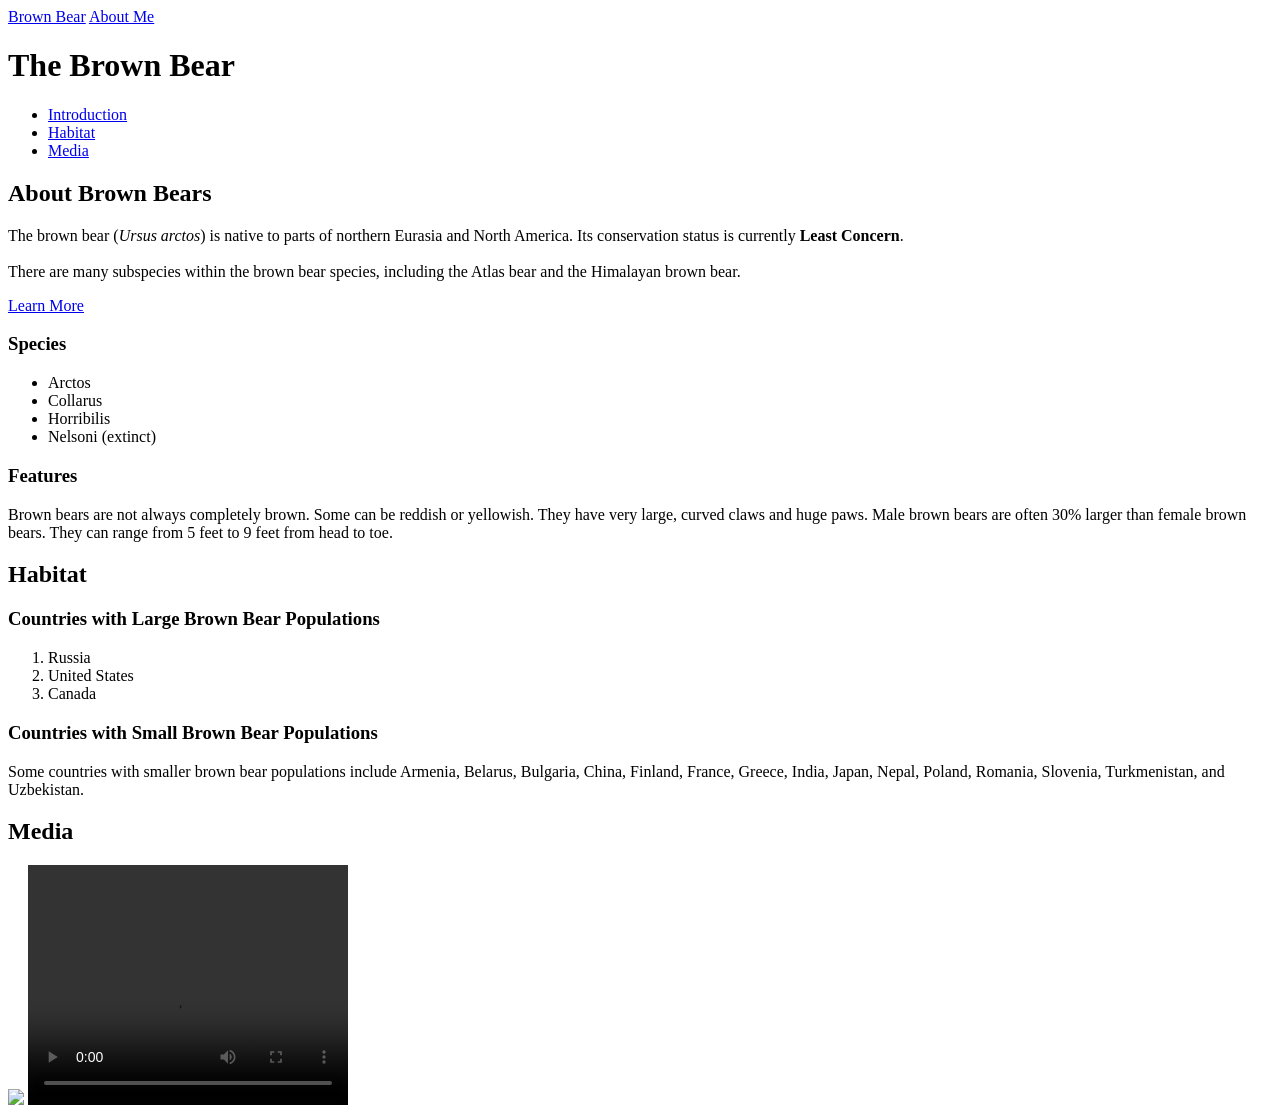
==== Learn HTML Structures/index.html @ 056009de "Completed HTML Structures" ====
<!DOCTYPE html>
<html>

<head>
  <title>Brown Bears</title>
</head>

<body>
  <nav>
    <a href="./index.html">Brown Bear</a>
    <a href="./aboutme.html">About Me</a>
  </nav>
  <h1>The Brown Bear</h1>
  <nav>
    <ul>
      <li><a href="#introduction">Introduction</a></li>
      <li><a href="#habitat">Habitat</a></li>
      <li><a href="#media">Media</a></li>
    </ul>
  </nav>
  <div id="introduction">
    <h2>About Brown Bears</h2>
    <p>The brown bear (<em>Ursus arctos</em>) is native to parts of northern Eurasia and North America. Its conservation status is currently <strong>Least Concern</strong>.<br /><br /> There are many subspecies within the brown bear species, including the
      Atlas bear and the Himalayan brown bear.</p>
    <a href="https://en.wikipedia.org/wiki/Brown_bear" target="_blank">Learn More</a>
    <h3>Species</h3>
    <ul>
      <li>Arctos</li>
      <li>Collarus</li>
      <li>Horribilis</li>
      <li>Nelsoni (extinct)</li>
    </ul>
    <h3>Features</h3>
    <p>Brown bears are not always completely brown. Some can be reddish or yellowish. They have very large, curved claws and huge paws. Male brown bears are often 30% larger than female brown bears. They can range from 5 feet to 9 feet from head to toe.</p>
  </div>
  <div id="habitat">
    <h2>Habitat</h2>
    <h3>Countries with Large Brown Bear Populations</h3>
    <ol>
      <li>Russia</li>
      <li>United States</li>
      <li>Canada</li>
    </ol>
    <h3>Countries with Small Brown Bear Populations</h3>
    <p>Some countries with smaller brown bear populations include Armenia, Belarus, Bulgaria, China, Finland, France, Greece, India, Japan, Nepal, Poland, Romania, Slovenia, Turkmenistan, and Uzbekistan.</p>
  </div>
  <div id="media">
    <h2>Media</h2>
    <img src="https://content.codecademy.com/courses/web-101/web101-image_brownbear.jpg" />
    <video src="https://content.codecademy.com/courses/freelance-1/unit-1/lesson-2/htmlcss1-vid_brown-bear.mp4" height="240" width="320" controls>Video not supported</video>
  </div>
</body>

</html>
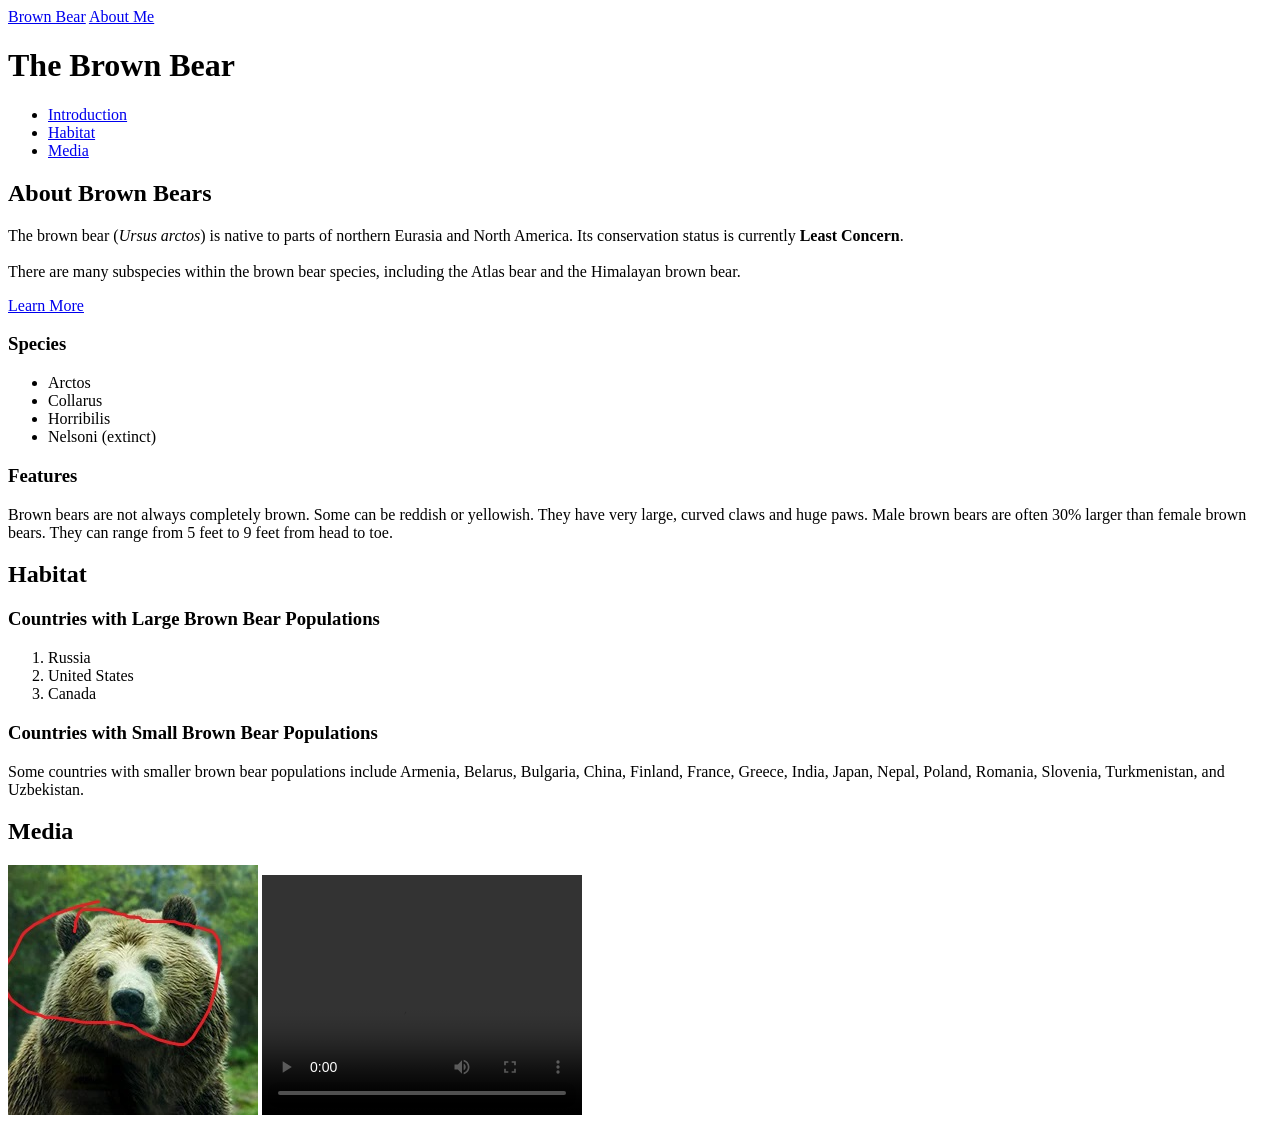
==== commit e14d4b57: "Completed Dasmoto's Arts & Crafts Project" ====
--- a/Learn HTML Structures/index.html
+++ b/Learn HTML Structures/index.html
@@ -46,7 +46,7 @@
   </div>
   <div id="media">
     <h2>Media</h2>
-    <img src="https://content.codecademy.com/courses/web-101/web101-image_brownbear.jpg" />
+    <img src="b.jpg" />
     <video src="https://content.codecademy.com/courses/freelance-1/unit-1/lesson-2/htmlcss1-vid_brown-bear.mp4" height="240" width="320" controls>Video not supported</video>
   </div>
 </body>
